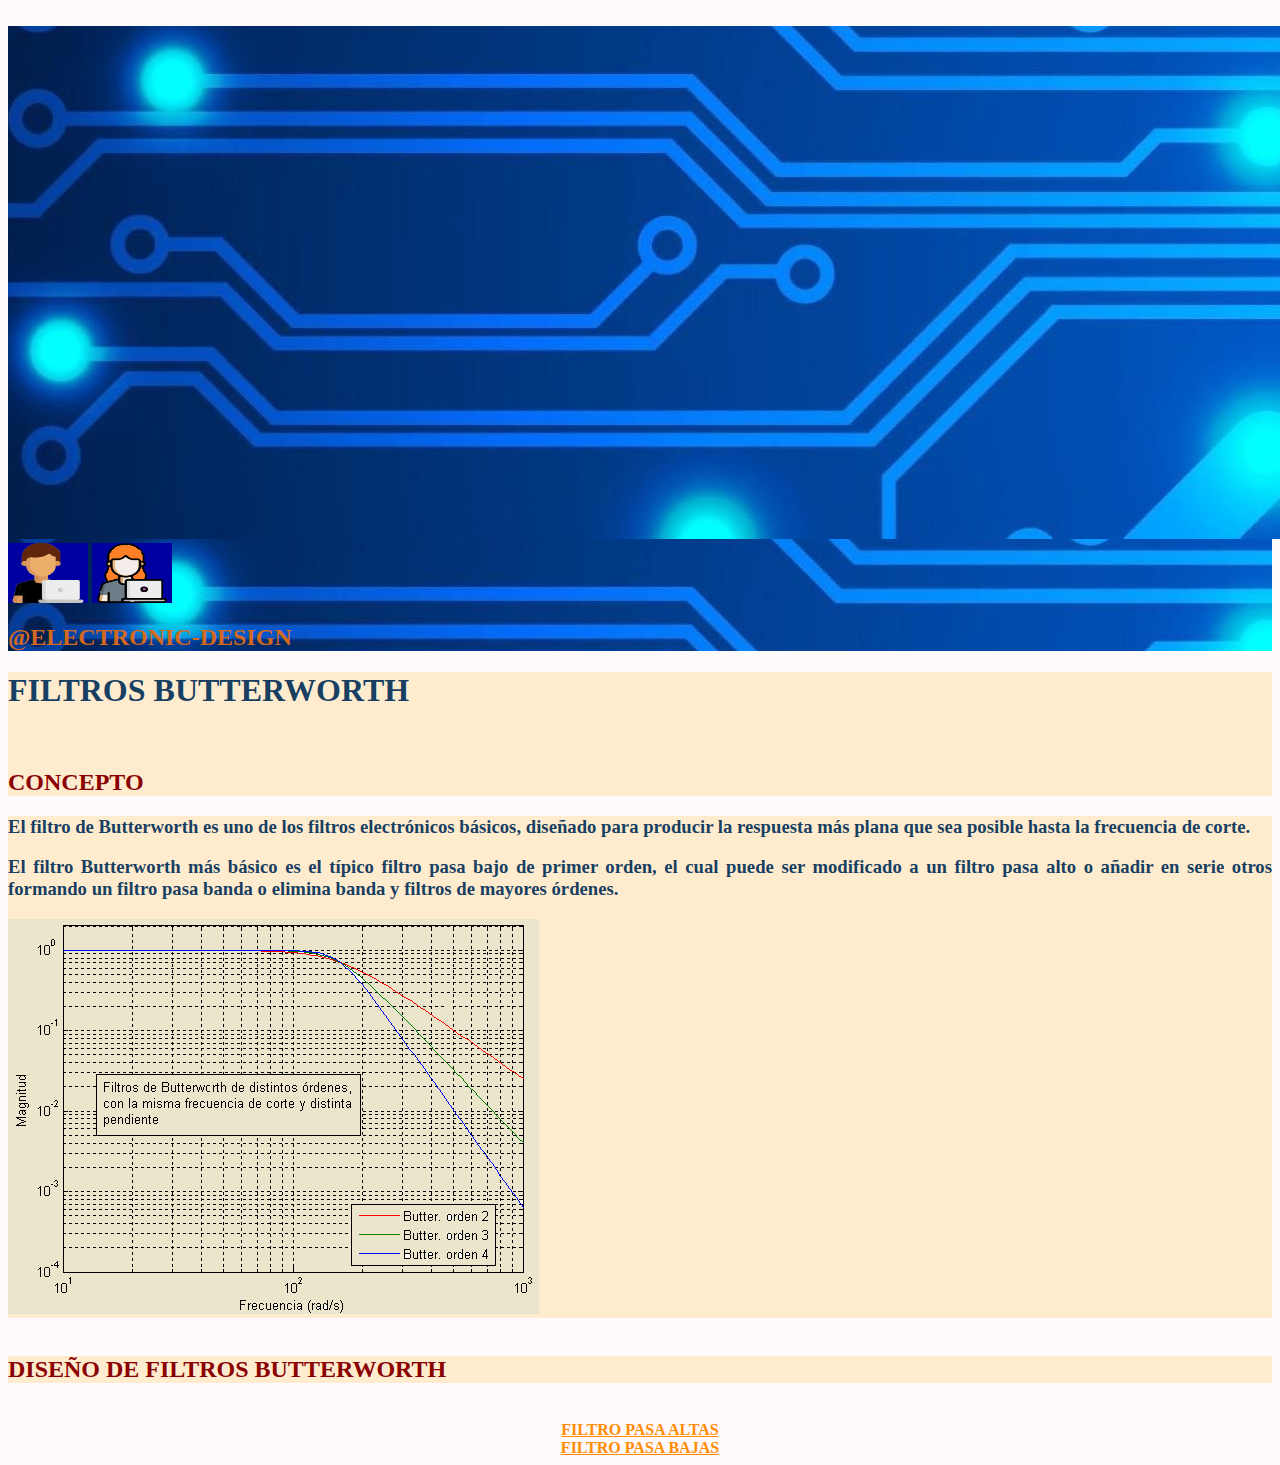
==== index.html @ 1ddb96a4 "Mejora de la pag principal" ====
<!DOCTYPE html>
<html lang="en">
<head>
    <meta charset="UTF-8">
    <meta http-equiv="X-UA-Compatible" content="IE=edge">
    <meta name="viewport" content="width=device-width, initial-scale=1.0">
    <link href="https://cdn.jsdelivr.net/npm/bootstrap@5.3.0-alpha1/dist/css/bootstrap.min.css" rel="stylesheet" integrity="sha384-GLhlTQ8iRABdZLl6O3oVMWSktQOp6b7In1Zl3/Jr59b6EGGoI1aFkw7cmDA6j6gD" crossorigin="anonymous">
    <link rel="stylesheet" href="styles.css">
    <script src="Java/Calculos.js"></script>
    <title>Document</title>
</head>
<body>
    <div class="container">
        <br>
        <div id="fondo">
            <div class="row">
                    <img src="Imagenes/Background.png" class="img-fluid">

                <div class="col-sm-12 col-md-6 col-lg-4 col-xl-4" >
                    <img class="al" src="Imagenes/560216.png" class="img-fluid" width="80px" height="60px">
                    <img class="al" src="Imagenes/560278.png" class="img-fluid" width="80px" height="60px">
                 </div>

                <div class="col-sm-12 col-md-6 col-lg-4 col-xl-4">

                </div>
                <div class="col-sm-12 col-md-6 col-lg-4 col-xl-4">
                    <h2 class="tinf" style="color:chocolate;"><b>@ELECTRONIC-DESIGN</b></h2>
                </div>
            </div>
        </div>
    
        <div id="fondos">
        <div class="row" style="background-color:blanchedalmond;">
        
            <h1 class="Principal text-center" style="color:rgba(8, 52, 91, 0.947);"><b>FILTROS BUTTERWORTH</b></h1>
            <br>
            <h2 class="Par" style="color:darkred;"><b>CONCEPTO</b></h2>

        </div>
        <div class="row" style="background-color: blanchedalmond;">
            
            <div class="col-sm-12 col-md-6 col-lg-6 col-xl-6">
                <p>
                    <h3 class="Par" style="color: rgba(8, 52, 91, 0.947);"><b>El filtro de Butterworth es uno de los filtros electrónicos básicos, diseñado para producir la respuesta más plana que sea posible hasta la frecuencia de corte.</b></h3> 
                    <h3 class="Par" style="color: rgba(8, 52, 91, 0.947);"><b>El filtro Butterworth más básico es el típico filtro pasa bajo de primer orden, el cual puede ser modificado a un filtro pasa alto o añadir en serie otros formando un filtro pasa banda o elimina banda y filtros de mayores órdenes.</b></h3>
                </p>
            </div>
            <div class="col-sm-12 col-md-6 col-lg-6 col-xl-6">
                <img class="foto" src="Imagenes/butter.png">
            </div>
           
        </div>
    <br>
    <div id="fondos">
        <div class="row my-2" style="background-color: blanchedalmond;">
            <h2 class="Par" style="color:darkred;"><b>DISEÑO DE FILTROS BUTTERWORTH</b></h2> 
        </div>
        <br>
        </div>
        <div class="row my-2">
    
                <div class="col-sm-12 col-md-6 col-lg-6 col-xl-6">
                    <center><a class="btn btn-outline-primary" style="color:darkorange" href="Vistas/Pasaaltas.html" role="button"><b>FILTRO PASA ALTAS</b></a></center>
                </div>             
                <div class="col-sm-12 col-md-6 col-lg-6 col-xl-6">
                    <center><a class="btn btn-outline-primary" style="color:darkorange" href="Vistas/Pasabajas.html" role="button"><b>FILTRO PASA BAJAS</b></a></center>
            
                </div>
    </div>
    </div>
    </div>
</body>
</html>
---- styles.css ----
body{
    background-color: hsla(308, 100%, 97%, 0.336); 
}
.principal{
    text-align: center;
    font-family:"fairwater Script";

}
.Par{
    text-align: justify;
    font-family:"fairwater Script";
}
.Centrar{
    text-align: center; 
}

.tinf{
    vertical-align: text-bottom;
}
.al{
    vertical-align: text-bottom;
}

#fondo{
    background-image: url("Imagenes/Background.png");
}
#fondos{
    margin-top: 0%;
    margin-bottom: 0%;
}
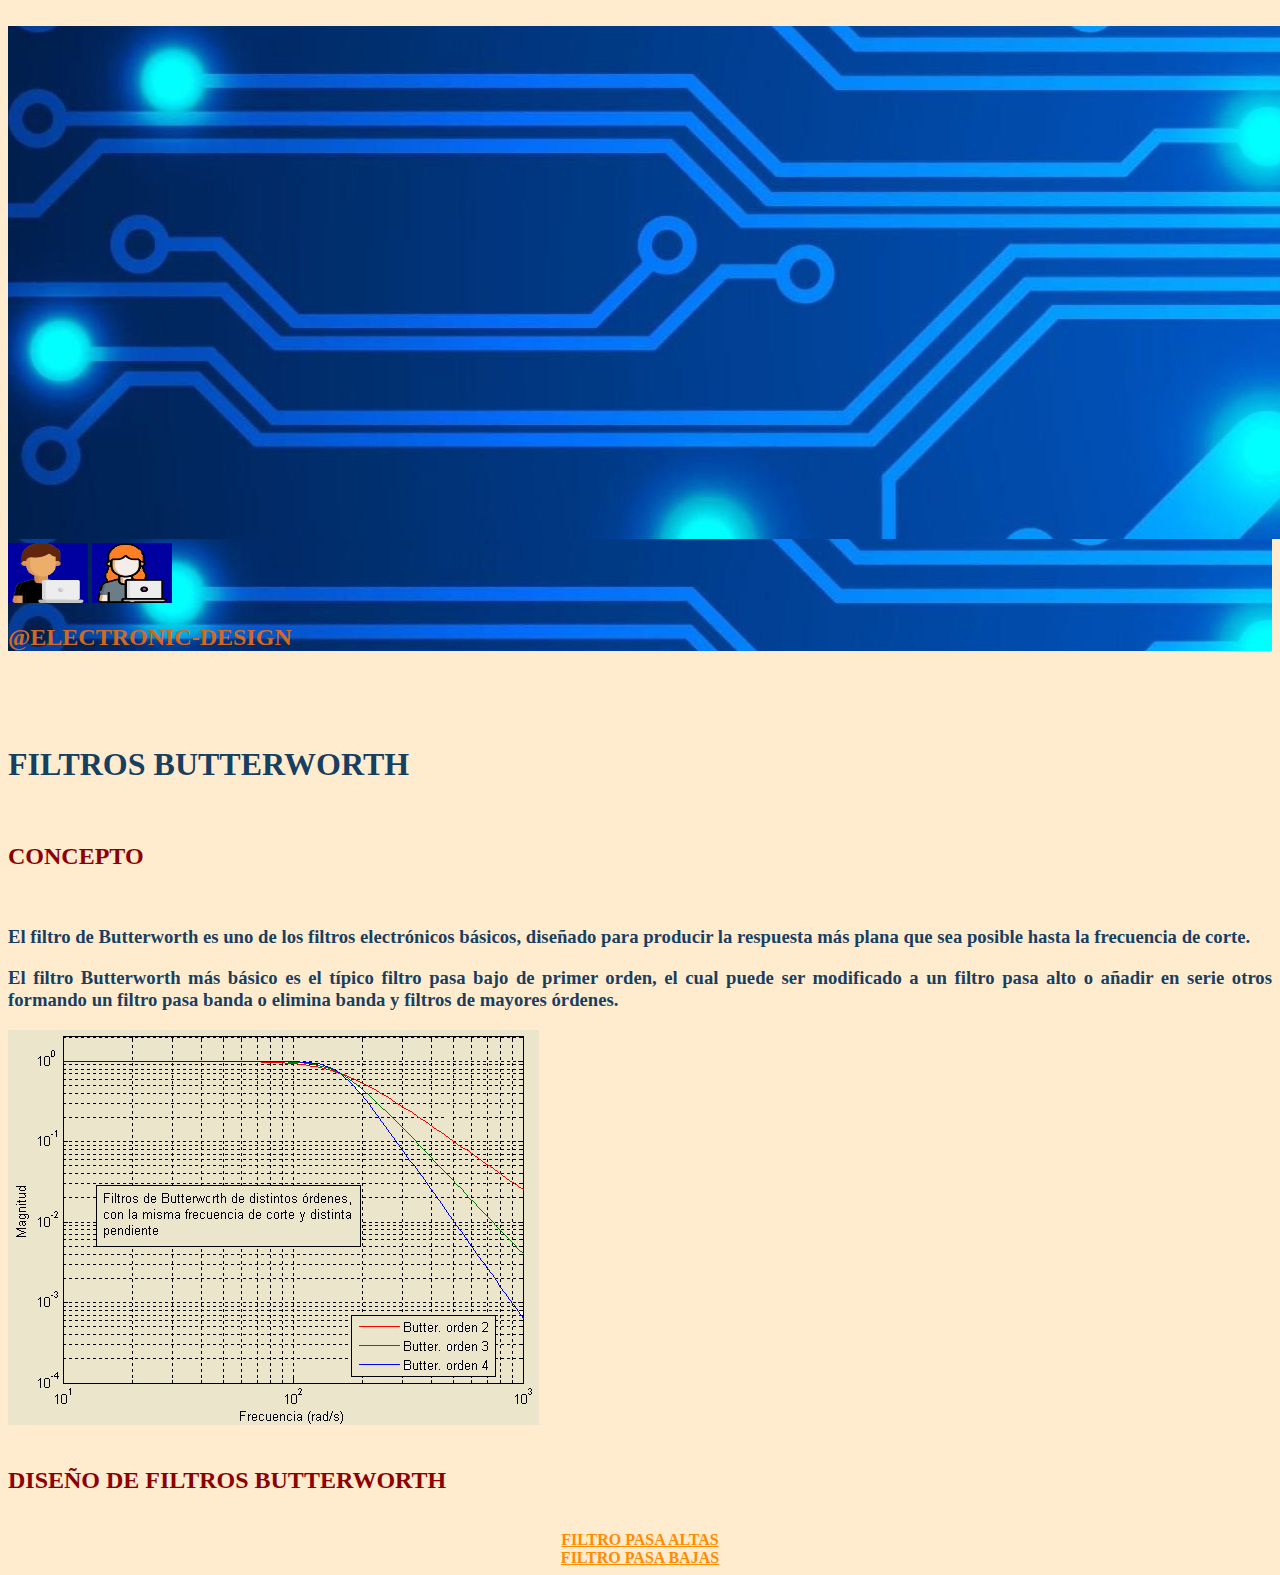
==== commit 8bf6c799: "Agrego mejoras a la pagina principal" ====
--- a/index.html
+++ b/index.html
@@ -21,7 +21,7 @@
                     <img class="al" src="Imagenes/560278.png" class="img-fluid" width="80px" height="60px">
                  </div>
 
-                <div class="col-sm-12 col-md-6 col-lg-4 col-xl-4">
+                <div class="col-sm-12 col-md-6 col-lg-4 col-xl-4 my-2">
 
                 </div>
                 <div class="col-sm-12 col-md-6 col-lg-4 col-xl-4">
@@ -29,30 +29,30 @@
                 </div>
             </div>
         </div>
-    
+        <br>
+        <br>
         <div id="fondos">
         <div class="row" style="background-color:blanchedalmond;">
-        
+        <br>
             <h1 class="Principal text-center" style="color:rgba(8, 52, 91, 0.947);"><b>FILTROS BUTTERWORTH</b></h1>
             <br>
             <h2 class="Par" style="color:darkred;"><b>CONCEPTO</b></h2>
-
+<br>
         </div>
         <div class="row" style="background-color: blanchedalmond;">
             
-            <div class="col-sm-12 col-md-6 col-lg-6 col-xl-6">
+            <div class="col-sm-12 col-md-6 col-lg-6 col-xl-6 my-2">
                 <p>
                     <h3 class="Par" style="color: rgba(8, 52, 91, 0.947);"><b>El filtro de Butterworth es uno de los filtros electrónicos básicos, diseñado para producir la respuesta más plana que sea posible hasta la frecuencia de corte.</b></h3> 
                     <h3 class="Par" style="color: rgba(8, 52, 91, 0.947);"><b>El filtro Butterworth más básico es el típico filtro pasa bajo de primer orden, el cual puede ser modificado a un filtro pasa alto o añadir en serie otros formando un filtro pasa banda o elimina banda y filtros de mayores órdenes.</b></h3>
                 </p>
             </div>
-            <div class="col-sm-12 col-md-6 col-lg-6 col-xl-6">
+            <div class="col-sm-12 col-md-6 col-lg-6 col-xl-6 my-2">
                 <img class="foto" src="Imagenes/butter.png">
             </div>
            
         </div>
     <br>
-    <div id="fondos">
         <div class="row my-2" style="background-color: blanchedalmond;">
             <h2 class="Par" style="color:darkred;"><b>DISEÑO DE FILTROS BUTTERWORTH</b></h2> 
         </div>
@@ -60,15 +60,14 @@
         </div>
         <div class="row my-2">
     
-                <div class="col-sm-12 col-md-6 col-lg-6 col-xl-6">
+                <div class="col-sm-12 col-md-6 col-lg-6 col-xl-6 my-2">
                     <center><a class="btn btn-outline-primary" style="color:darkorange" href="Vistas/Pasaaltas.html" role="button"><b>FILTRO PASA ALTAS</b></a></center>
                 </div>             
-                <div class="col-sm-12 col-md-6 col-lg-6 col-xl-6">
+                <div class="col-sm-12 col-md-6 col-lg-6 col-xl-6 my-2">
                     <center><a class="btn btn-outline-primary" style="color:darkorange" href="Vistas/Pasabajas.html" role="button"><b>FILTRO PASA BAJAS</b></a></center>
             
                 </div>
     </div>
     </div>
-    </div>
 </body>
 </html>--- a/styles.css
+++ b/styles.css
@@ -1,5 +1,5 @@
 body{
-    background-color: hsla(308, 100%, 97%, 0.336); 
+    background-color:blanchedalmond; 
 }
 .principal{
     text-align: center;
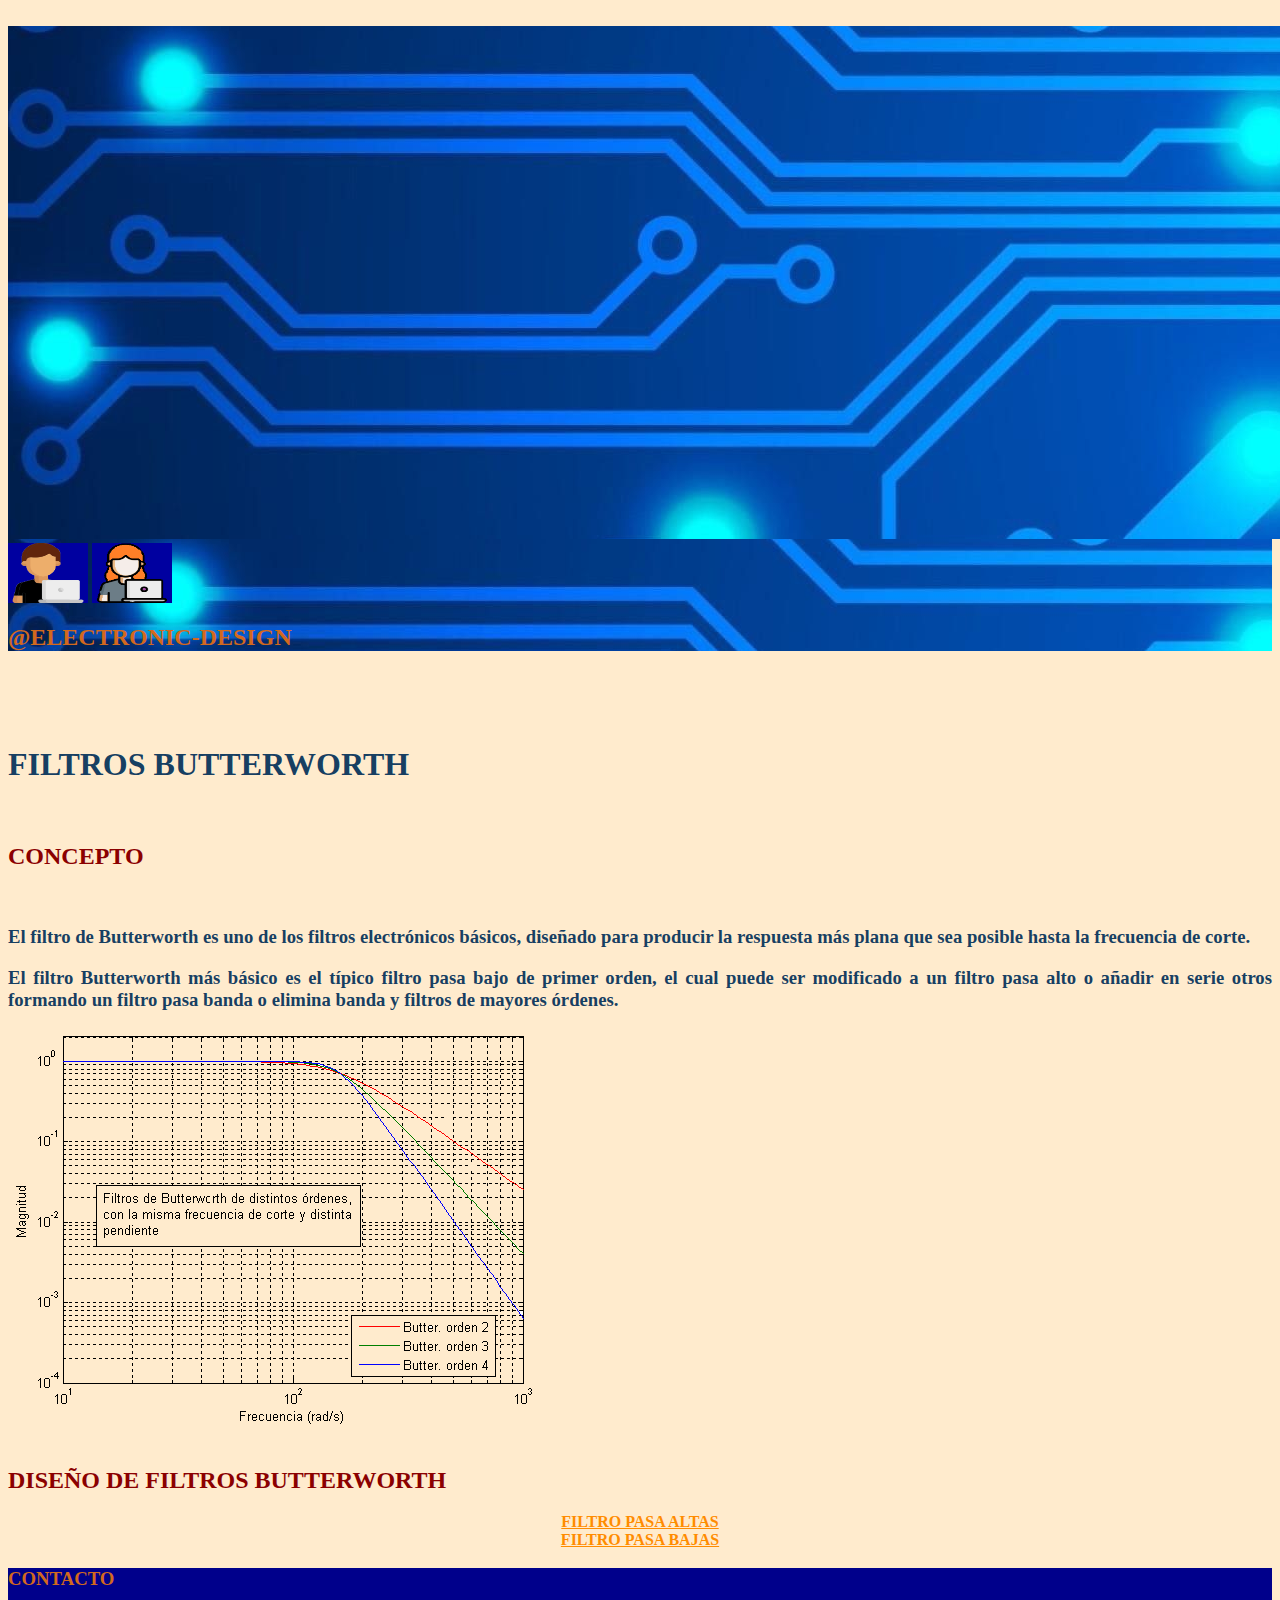
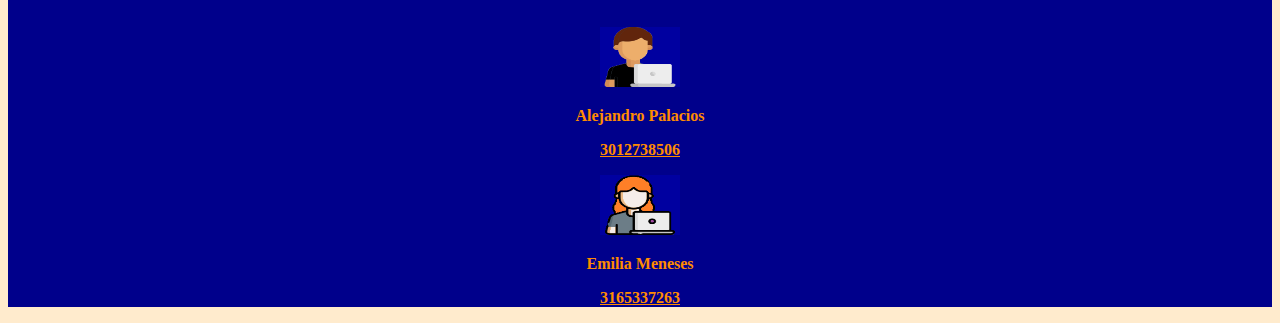
==== commit 3c153cf3: "Falta el margen" ====
--- a/index.html
+++ b/index.html
@@ -56,7 +56,6 @@
         <div class="row my-2" style="background-color: blanchedalmond;">
             <h2 class="Par" style="color:darkred;"><b>DISEÑO DE FILTROS BUTTERWORTH</b></h2> 
         </div>
-        <br>
         </div>
         <div class="row my-2">
     
@@ -68,6 +67,32 @@
             
                 </div>
     </div>
+        <div class="row my-2" style="background-color:darkblue">
+
+            <h3 class="Par text-center" style="color:chocolate;"><b>CONTACTO</b></h3>
+            <br>
+            <div class="col-sm-12 col-md-6 col-lg-6 col-xl-6 my-2">
+                <center><img  src="Imagenes/560216.png" class="img-fluid" width="80px" height="60px"></center>
+                <p>
+                <center><a class="Par"  style="color: darkorange;"><b>Alejandro Palacios</b></a></center>
+                </p>
+                <p>
+                <center><a class="Par" href="https://wa.me/573165337263" style="color: darkorange;"><b>3012738506</b></a></center>
+                </p>
+            </div>
+            <div class="col-sm-12 col-md-6 col-lg-6 col-xl-6 my-2">
+
+                <center><img  src="Imagenes/560278.png" class="img-fluid" width="80px" height="60px"></center>
+                <p>
+                <center><a class="Par"  style="color: darkorange;"><b>Emilia Meneses</b></a></center>
+                </p>
+                <p>
+                <center><a class="Par" href="https://wa.me/573165337263" style="color: darkorange;"><b>3165337263</b></a></center>
+                </p>
+            </div>
+        
+
+        </div>
     </div>
 </body>
 </html>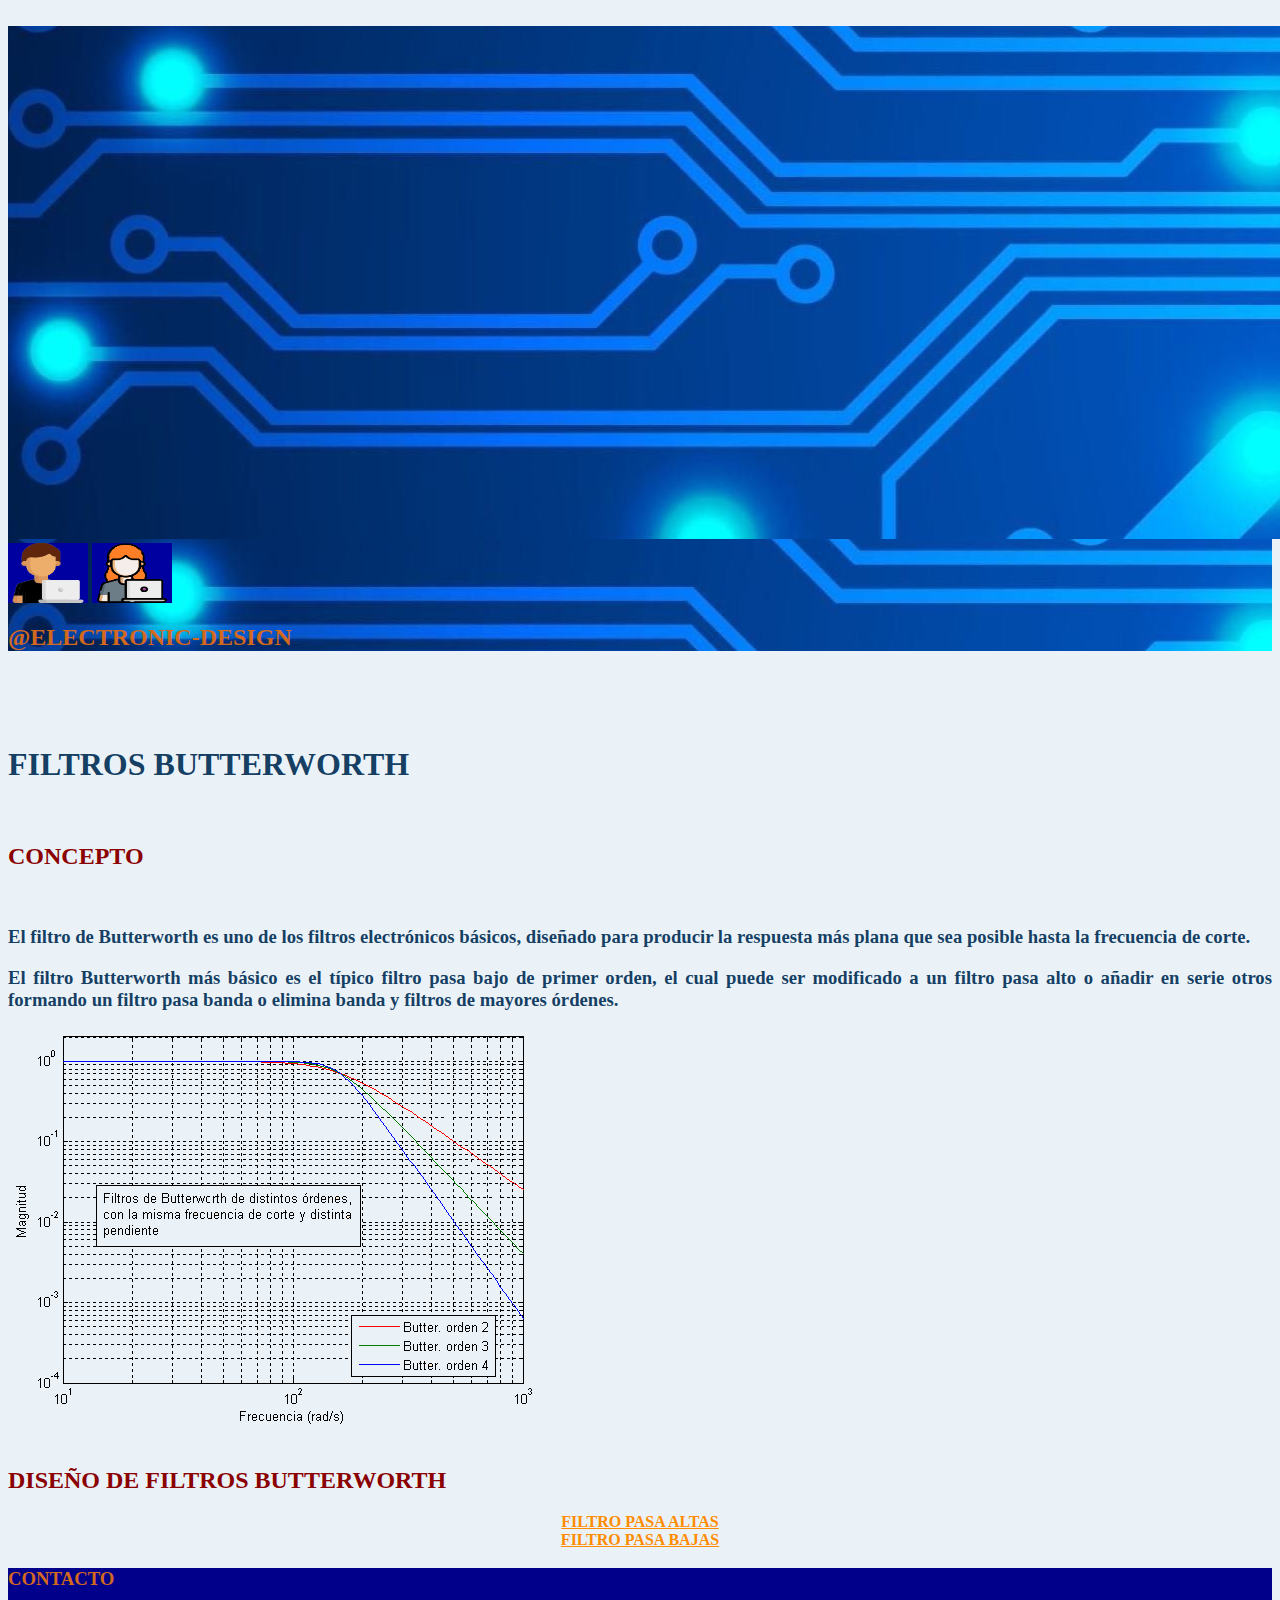
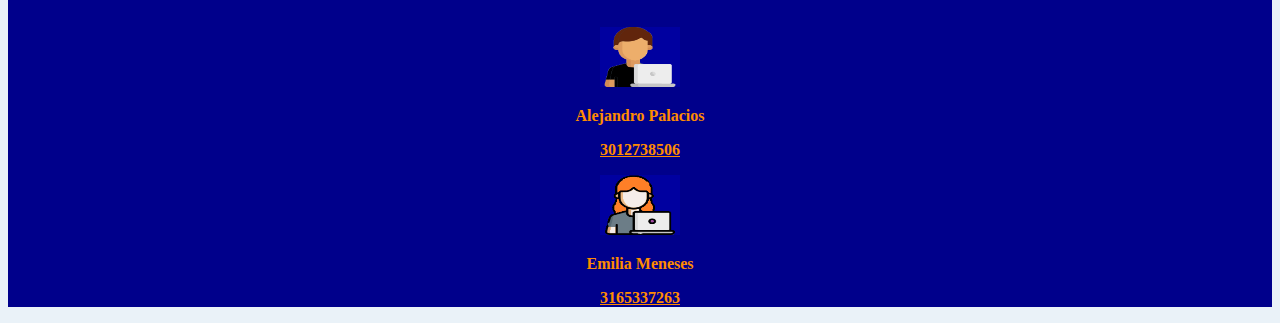
==== commit 76791dd7: "Se corrigen errores y quedan funcionando las funciones" ====
--- a/index.html
+++ b/index.html
@@ -6,7 +6,6 @@
     <meta name="viewport" content="width=device-width, initial-scale=1.0">
     <link href="https://cdn.jsdelivr.net/npm/bootstrap@5.3.0-alpha1/dist/css/bootstrap.min.css" rel="stylesheet" integrity="sha384-GLhlTQ8iRABdZLl6O3oVMWSktQOp6b7In1Zl3/Jr59b6EGGoI1aFkw7cmDA6j6gD" crossorigin="anonymous">
     <link rel="stylesheet" href="styles.css">
-    <script src="Java/Calculos.js"></script>
     <title>Document</title>
 </head>
 <body>
@@ -32,41 +31,43 @@
         <br>
         <br>
         <div id="fondos">
-        <div class="row" style="background-color:blanchedalmond;">
-        <br>
-            <h1 class="Principal text-center" style="color:rgba(8, 52, 91, 0.947);"><b>FILTROS BUTTERWORTH</b></h1>
+            <div class="row" style="background-color:rgb(234, 242, 248);">
+                <br>
+                <h1 class="Principal text-center" style="color:rgba(8, 52, 91, 0.947);"><b>FILTROS BUTTERWORTH</b></h1>
+                <br>
+                <h2 class="Par" style="color:darkred;"><b>CONCEPTO</b></h2>
+                <br>
+            </div>
+            <div class="row" style="background-color: rgb(234, 242, 248);">
+                
+                <div class="col-sm-12 col-md-6 col-lg-6 col-xl-6 my-2">
+                    <p>
+                        <h3 class="Par" style="color: rgba(8, 52, 91, 0.947);"><b>El filtro de Butterworth es uno de los filtros electrónicos básicos, diseñado para producir la respuesta más plana que sea posible hasta la frecuencia de corte.</b></h3> 
+                        <h3 class="Par" style="color: rgba(8, 52, 91, 0.947);"><b>El filtro Butterworth más básico es el típico filtro pasa bajo de primer orden, el cual puede ser modificado a un filtro pasa alto o añadir en serie otros formando un filtro pasa banda o elimina banda y filtros de mayores órdenes.</b></h3>
+                    </p>
+                </div>
+                <div class="col-sm-12 col-md-6 col-lg-6 col-xl-6 my-2">
+                    <img class="foto" src="Imagenes/butter.png">
+                </div>
+            
+            </div>
             <br>
-            <h2 class="Par" style="color:darkred;"><b>CONCEPTO</b></h2>
-<br>
-        </div>
-        <div class="row" style="background-color: blanchedalmond;">
-            
-            <div class="col-sm-12 col-md-6 col-lg-6 col-xl-6 my-2">
-                <p>
-                    <h3 class="Par" style="color: rgba(8, 52, 91, 0.947);"><b>El filtro de Butterworth es uno de los filtros electrónicos básicos, diseñado para producir la respuesta más plana que sea posible hasta la frecuencia de corte.</b></h3> 
-                    <h3 class="Par" style="color: rgba(8, 52, 91, 0.947);"><b>El filtro Butterworth más básico es el típico filtro pasa bajo de primer orden, el cual puede ser modificado a un filtro pasa alto o añadir en serie otros formando un filtro pasa banda o elimina banda y filtros de mayores órdenes.</b></h3>
-                </p>
+            <div class="row my-2" style="background-color: rgb(234, 242, 248);">
+                <h2 class="Par" style="color:darkred;"><b>DISEÑO DE FILTROS BUTTERWORTH</b></h2> 
             </div>
-            <div class="col-sm-12 col-md-6 col-lg-6 col-xl-6 my-2">
-                <img class="foto" src="Imagenes/butter.png">
-            </div>
-           
-        </div>
-    <br>
-        <div class="row my-2" style="background-color: blanchedalmond;">
-            <h2 class="Par" style="color:darkred;"><b>DISEÑO DE FILTROS BUTTERWORTH</b></h2> 
-        </div>
         </div>
         <div class="row my-2">
-    
                 <div class="col-sm-12 col-md-6 col-lg-6 col-xl-6 my-2">
-                    <center><a class="btn btn-outline-primary" style="color:darkorange" href="Vistas/Pasaaltas.html" role="button"><b>FILTRO PASA ALTAS</b></a></center>
+                    <center>
+                        <a class="btn btn-outline-primary" style="color:darkorange" href="Vistas/Pasaaltas.html" role="button"><b>FILTRO PASA ALTAS</b></a>
+                    </center>
                 </div>             
                 <div class="col-sm-12 col-md-6 col-lg-6 col-xl-6 my-2">
-                    <center><a class="btn btn-outline-primary" style="color:darkorange" href="Vistas/Pasabajas.html" role="button"><b>FILTRO PASA BAJAS</b></a></center>
-            
+                    <center>
+                        <a class="btn btn-outline-primary" style="color:darkorange" href="Vistas/Pasabajas.html" role="button"><b>FILTRO PASA BAJAS</b></a>
+                    </center>
                 </div>
-    </div>
+        </div>
         <div class="row my-2" style="background-color:darkblue">
 
             <h3 class="Par text-center" style="color:chocolate;"><b>CONTACTO</b></h3>
@@ -95,4 +96,7 @@
         </div>
     </div>
 </body>
+<script type="text/javascript" src="Java/Calculos.js"></script>
+<script type="text/javascript" src="Java/MostrarinfoBajos.js"></script>
+<script type="text/javascript" src="Java/MostrarinfoAltos.js"></script>
 </html>--- a/styles.css
+++ b/styles.css
@@ -1,5 +1,5 @@
 body{
-    background-color:blanchedalmond; 
+    background-color:rgb(234, 242, 248); 
 }
 .principal{
     text-align: center;
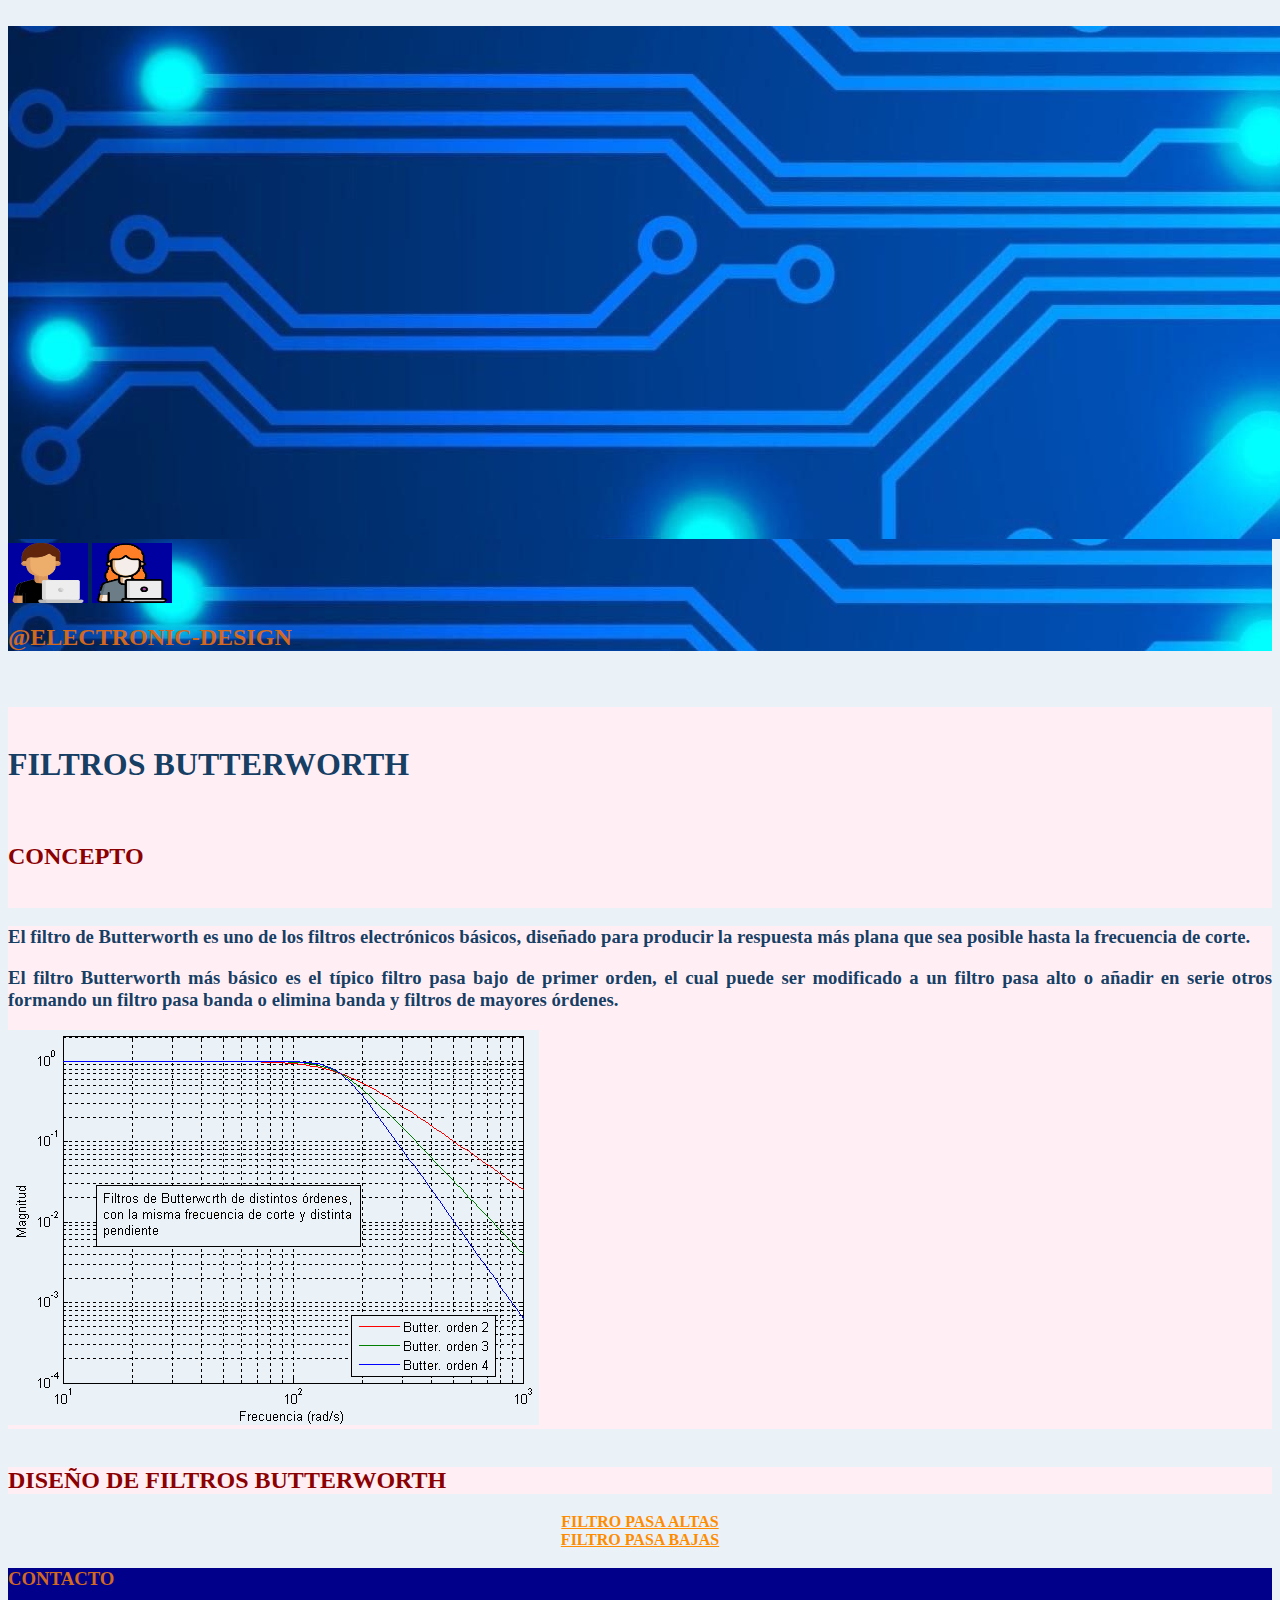
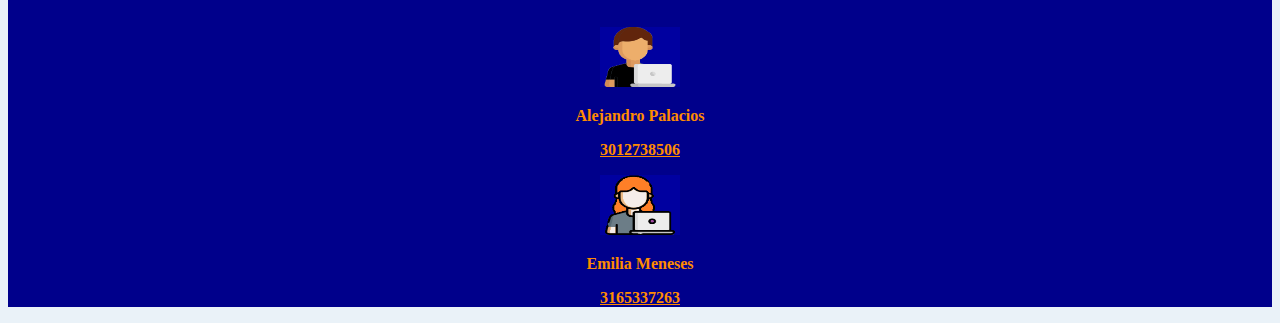
==== commit 07dc7790: "me muero" ====
--- a/index.html
+++ b/index.html
@@ -6,6 +6,7 @@
     <meta name="viewport" content="width=device-width, initial-scale=1.0">
     <link href="https://cdn.jsdelivr.net/npm/bootstrap@5.3.0-alpha1/dist/css/bootstrap.min.css" rel="stylesheet" integrity="sha384-GLhlTQ8iRABdZLl6O3oVMWSktQOp6b7In1Zl3/Jr59b6EGGoI1aFkw7cmDA6j6gD" crossorigin="anonymous">
     <link rel="stylesheet" href="styles.css">
+    <script src="Java/Calculos.js"></script>
     <title>Document</title>
 </head>
 <body>
@@ -31,43 +32,41 @@
         <br>
         <br>
         <div id="fondos">
-            <div class="row" style="background-color:rgb(234, 242, 248);">
-                <br>
-                <h1 class="Principal text-center" style="color:rgba(8, 52, 91, 0.947);"><b>FILTROS BUTTERWORTH</b></h1>
-                <br>
-                <h2 class="Par" style="color:darkred;"><b>CONCEPTO</b></h2>
-                <br>
+        <div class="row" style="background-color:rgb(290, 239, 245);">
+        <br>
+            <h1 class="Principal text-center" style="color:rgba(8, 52, 91, 0.947);"><b>FILTROS BUTTERWORTH</b></h1>
+            <br>
+            <h2 class="Par" style="color:darkred;"><b>CONCEPTO</b></h2>
+<br>
+        </div>
+        <div class="row" style="background-color: rgb(290, 239, 245);">
+            
+            <div class="col-sm-12 col-md-6 col-lg-6 col-xl-6 my-2">
+                <p>
+                    <h3 class="Par" style="color: rgba(8, 52, 91, 0.947);"><b>El filtro de Butterworth es uno de los filtros electrónicos básicos, diseñado para producir la respuesta más plana que sea posible hasta la frecuencia de corte.</b></h3> 
+                    <h3 class="Par" style="color: rgba(8, 52, 91, 0.947);"><b>El filtro Butterworth más básico es el típico filtro pasa bajo de primer orden, el cual puede ser modificado a un filtro pasa alto o añadir en serie otros formando un filtro pasa banda o elimina banda y filtros de mayores órdenes.</b></h3>
+                </p>
             </div>
-            <div class="row" style="background-color: rgb(234, 242, 248);">
-                
-                <div class="col-sm-12 col-md-6 col-lg-6 col-xl-6 my-2">
-                    <p>
-                        <h3 class="Par" style="color: rgba(8, 52, 91, 0.947);"><b>El filtro de Butterworth es uno de los filtros electrónicos básicos, diseñado para producir la respuesta más plana que sea posible hasta la frecuencia de corte.</b></h3> 
-                        <h3 class="Par" style="color: rgba(8, 52, 91, 0.947);"><b>El filtro Butterworth más básico es el típico filtro pasa bajo de primer orden, el cual puede ser modificado a un filtro pasa alto o añadir en serie otros formando un filtro pasa banda o elimina banda y filtros de mayores órdenes.</b></h3>
-                    </p>
-                </div>
-                <div class="col-sm-12 col-md-6 col-lg-6 col-xl-6 my-2">
-                    <img class="foto" src="Imagenes/butter.png">
-                </div>
-            
+            <div class="col-sm-12 col-md-6 col-lg-6 col-xl-6 my-2">
+                <img class="foto" src="Imagenes/butter.png">
             </div>
-            <br>
-            <div class="row my-2" style="background-color: rgb(234, 242, 248);">
-                <h2 class="Par" style="color:darkred;"><b>DISEÑO DE FILTROS BUTTERWORTH</b></h2> 
-            </div>
+           
+        </div>
+    <br>
+        <div class="row my-2" style="background-color: rgb(290, 239, 245);">
+            <h2 class="Par" style="color:darkred;"><b>DISEÑO DE FILTROS BUTTERWORTH</b></h2> 
+        </div>
         </div>
         <div class="row my-2">
+    
                 <div class="col-sm-12 col-md-6 col-lg-6 col-xl-6 my-2">
-                    <center>
-                        <a class="btn btn-outline-primary" style="color:darkorange" href="Vistas/Pasaaltas.html" role="button"><b>FILTRO PASA ALTAS</b></a>
-                    </center>
+                    <center><a class="btn btn-outline-primary" style="color:darkorange" href="Vistas/Pasaaltas.html" role="button"><b>FILTRO PASA ALTAS</b></a></center>
                 </div>             
                 <div class="col-sm-12 col-md-6 col-lg-6 col-xl-6 my-2">
-                    <center>
-                        <a class="btn btn-outline-primary" style="color:darkorange" href="Vistas/Pasabajas.html" role="button"><b>FILTRO PASA BAJAS</b></a>
-                    </center>
+                    <center><a class="btn btn-outline-primary" style="color:darkorange" href="Vistas/Pasabajas.html" role="button"><b>FILTRO PASA BAJAS</b></a></center>
+            
                 </div>
-        </div>
+    </div>
         <div class="row my-2" style="background-color:darkblue">
 
             <h3 class="Par text-center" style="color:chocolate;"><b>CONTACTO</b></h3>
@@ -96,7 +95,4 @@
         </div>
     </div>
 </body>
-<script type="text/javascript" src="Java/Calculos.js"></script>
-<script type="text/javascript" src="Java/MostrarinfoBajos.js"></script>
-<script type="text/javascript" src="Java/MostrarinfoAltos.js"></script>
 </html>--- a/styles.css
+++ b/styles.css
@@ -1,5 +1,5 @@
 body{
-    background-color:rgb(234, 242, 248); 
+    background-color: rgb(234, 242, 248); 
 }
 .principal{
     text-align: center;
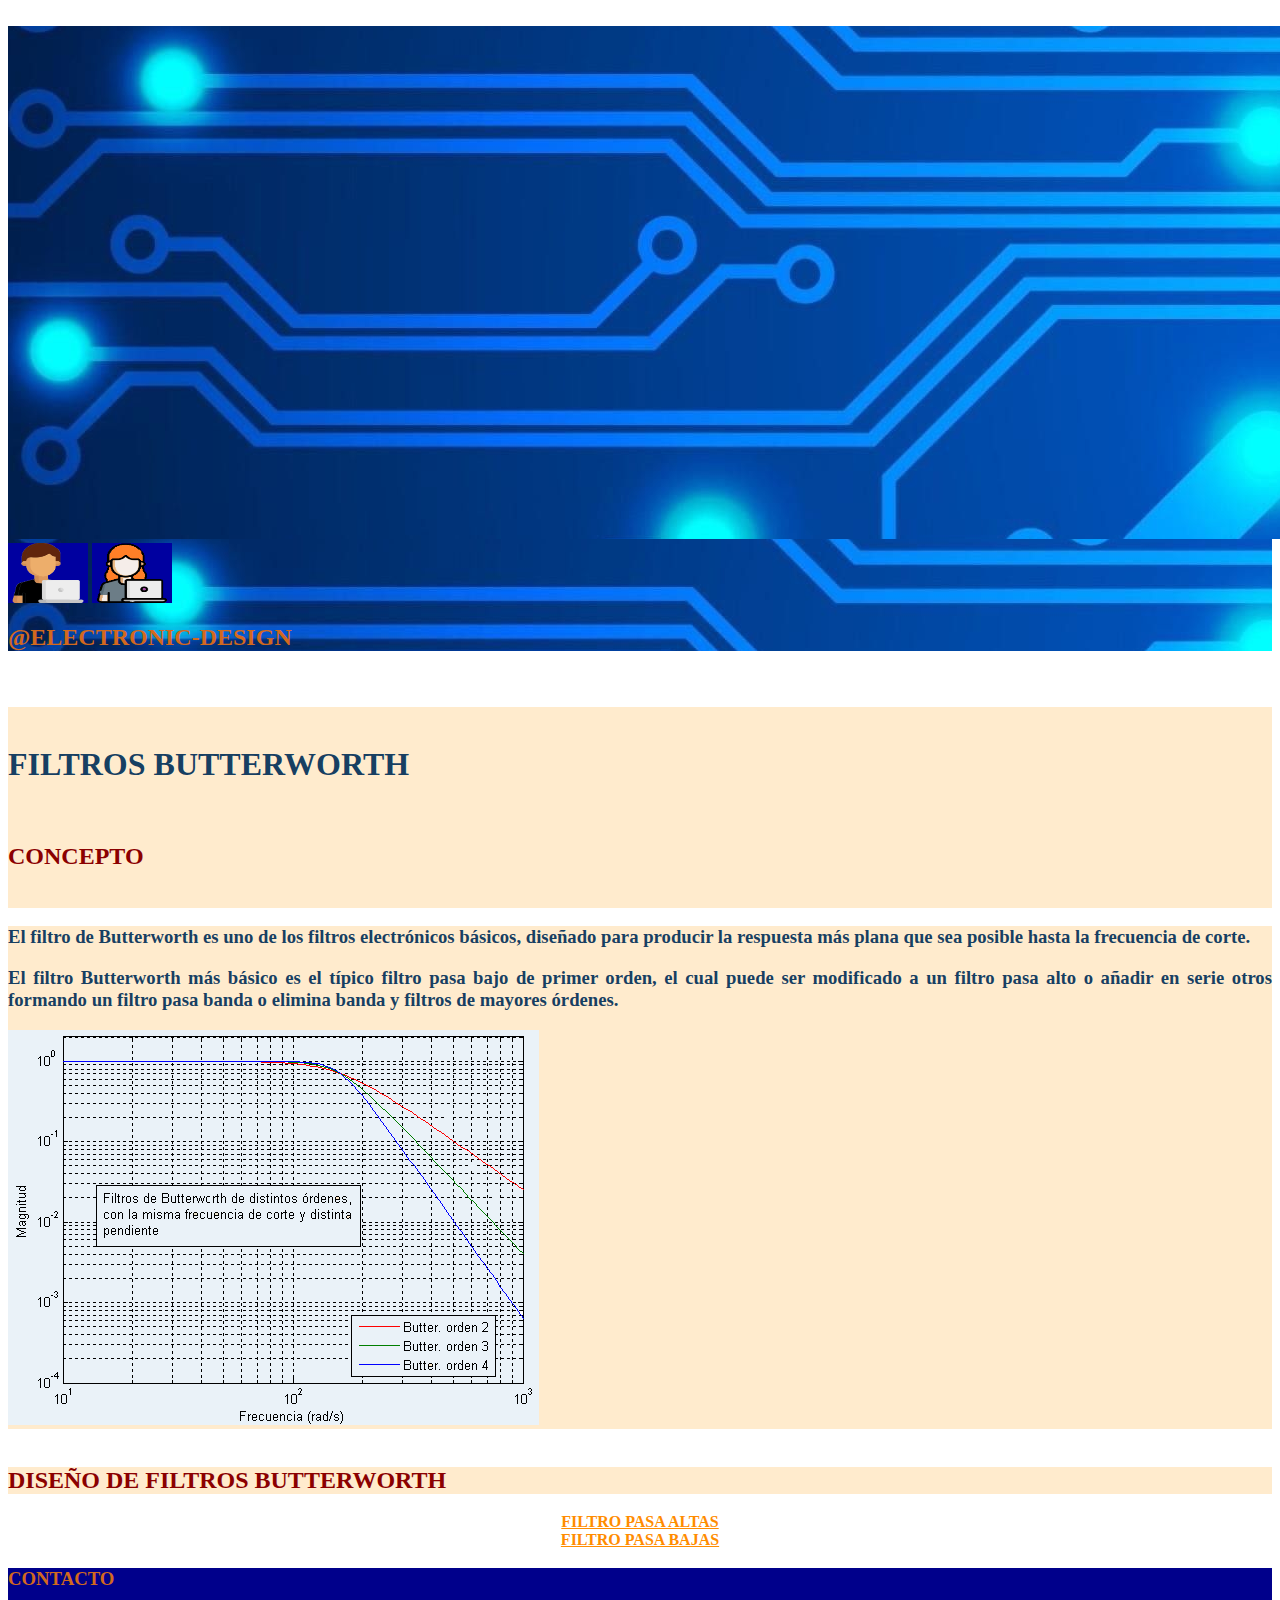
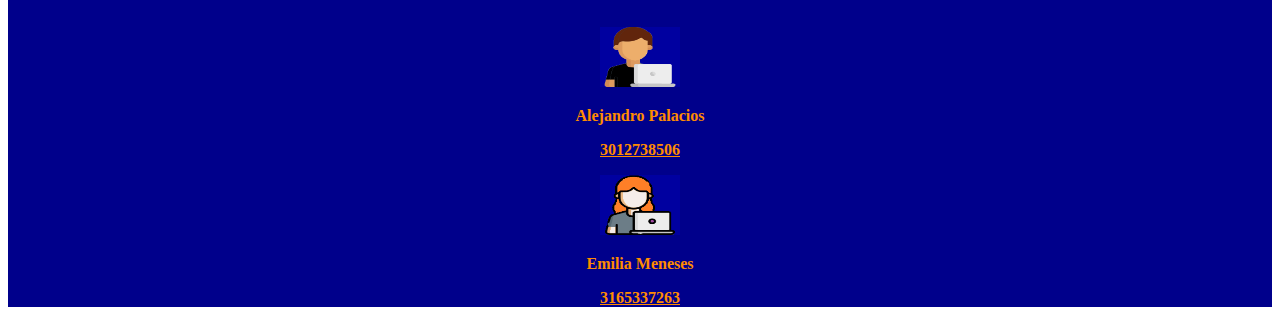
==== commit bcb40a81: "subir" ====
--- a/index.html
+++ b/index.html
@@ -6,7 +6,6 @@
     <meta name="viewport" content="width=device-width, initial-scale=1.0">
     <link href="https://cdn.jsdelivr.net/npm/bootstrap@5.3.0-alpha1/dist/css/bootstrap.min.css" rel="stylesheet" integrity="sha384-GLhlTQ8iRABdZLl6O3oVMWSktQOp6b7In1Zl3/Jr59b6EGGoI1aFkw7cmDA6j6gD" crossorigin="anonymous">
     <link rel="stylesheet" href="styles.css">
-    <script src="Java/Calculos.js"></script>
     <title>Document</title>
 </head>
 <body>
@@ -32,14 +31,14 @@
         <br>
         <br>
         <div id="fondos">
-        <div class="row" style="background-color:rgb(290, 239, 245);">
+        <div class="row" style="background-color:blanchedalmond;">
         <br>
             <h1 class="Principal text-center" style="color:rgba(8, 52, 91, 0.947);"><b>FILTROS BUTTERWORTH</b></h1>
             <br>
             <h2 class="Par" style="color:darkred;"><b>CONCEPTO</b></h2>
 <br>
         </div>
-        <div class="row" style="background-color: rgb(290, 239, 245);">
+        <div class="row" style="background-color: blanchedalmond;">
             
             <div class="col-sm-12 col-md-6 col-lg-6 col-xl-6 my-2">
                 <p>
@@ -53,20 +52,22 @@
            
         </div>
     <br>
-        <div class="row my-2" style="background-color: rgb(290, 239, 245);">
+        <div class="row my-2" style="background-color: blanchedalmond;">
             <h2 class="Par" style="color:darkred;"><b>DISEÑO DE FILTROS BUTTERWORTH</b></h2> 
         </div>
         </div>
         <div class="row my-2">
-    
                 <div class="col-sm-12 col-md-6 col-lg-6 col-xl-6 my-2">
-                    <center><a class="btn btn-outline-primary" style="color:darkorange" href="Vistas/Pasaaltas.html" role="button"><b>FILTRO PASA ALTAS</b></a></center>
+                    <center>
+                        <a class="btn btn-outline-primary" style="color:darkorange" href="Vistas/Pasaaltas.html" role="button"><b>FILTRO PASA ALTAS</b></a>
+                    </center>
                 </div>             
                 <div class="col-sm-12 col-md-6 col-lg-6 col-xl-6 my-2">
-                    <center><a class="btn btn-outline-primary" style="color:darkorange" href="Vistas/Pasabajas.html" role="button"><b>FILTRO PASA BAJAS</b></a></center>
-            
+                    <center>
+                        <a class="btn btn-outline-primary" style="color:darkorange" href="Vistas/Pasabajas.html" role="button"><b>FILTRO PASA BAJAS</b></a>
+                    </center>
                 </div>
-    </div>
+        </div>
         <div class="row my-2" style="background-color:darkblue">
 
             <h3 class="Par text-center" style="color:chocolate;"><b>CONTACTO</b></h3>
@@ -95,4 +96,7 @@
         </div>
     </div>
 </body>
+<script type="text/javascript" src="Java/Calculos.js"></script>
+<script type="text/javascript" src="Java/MostrarinfoBajos.js"></script>
+<script type="text/javascript" src="Java/MostrarinfoAltos.js"></script>
 </html>--- a/styles.css
+++ b/styles.css
@@ -1,5 +1,9 @@
 body{
+<<<<<<< HEAD
     background-color: rgb(234, 242, 248); 
+=======
+    background-color:rgb(234, 242, 248); 
+>>>>>>> 4cfdfcc678aac0328f956ea9952940d43bdcc603
 }
 .principal{
     text-align: center;
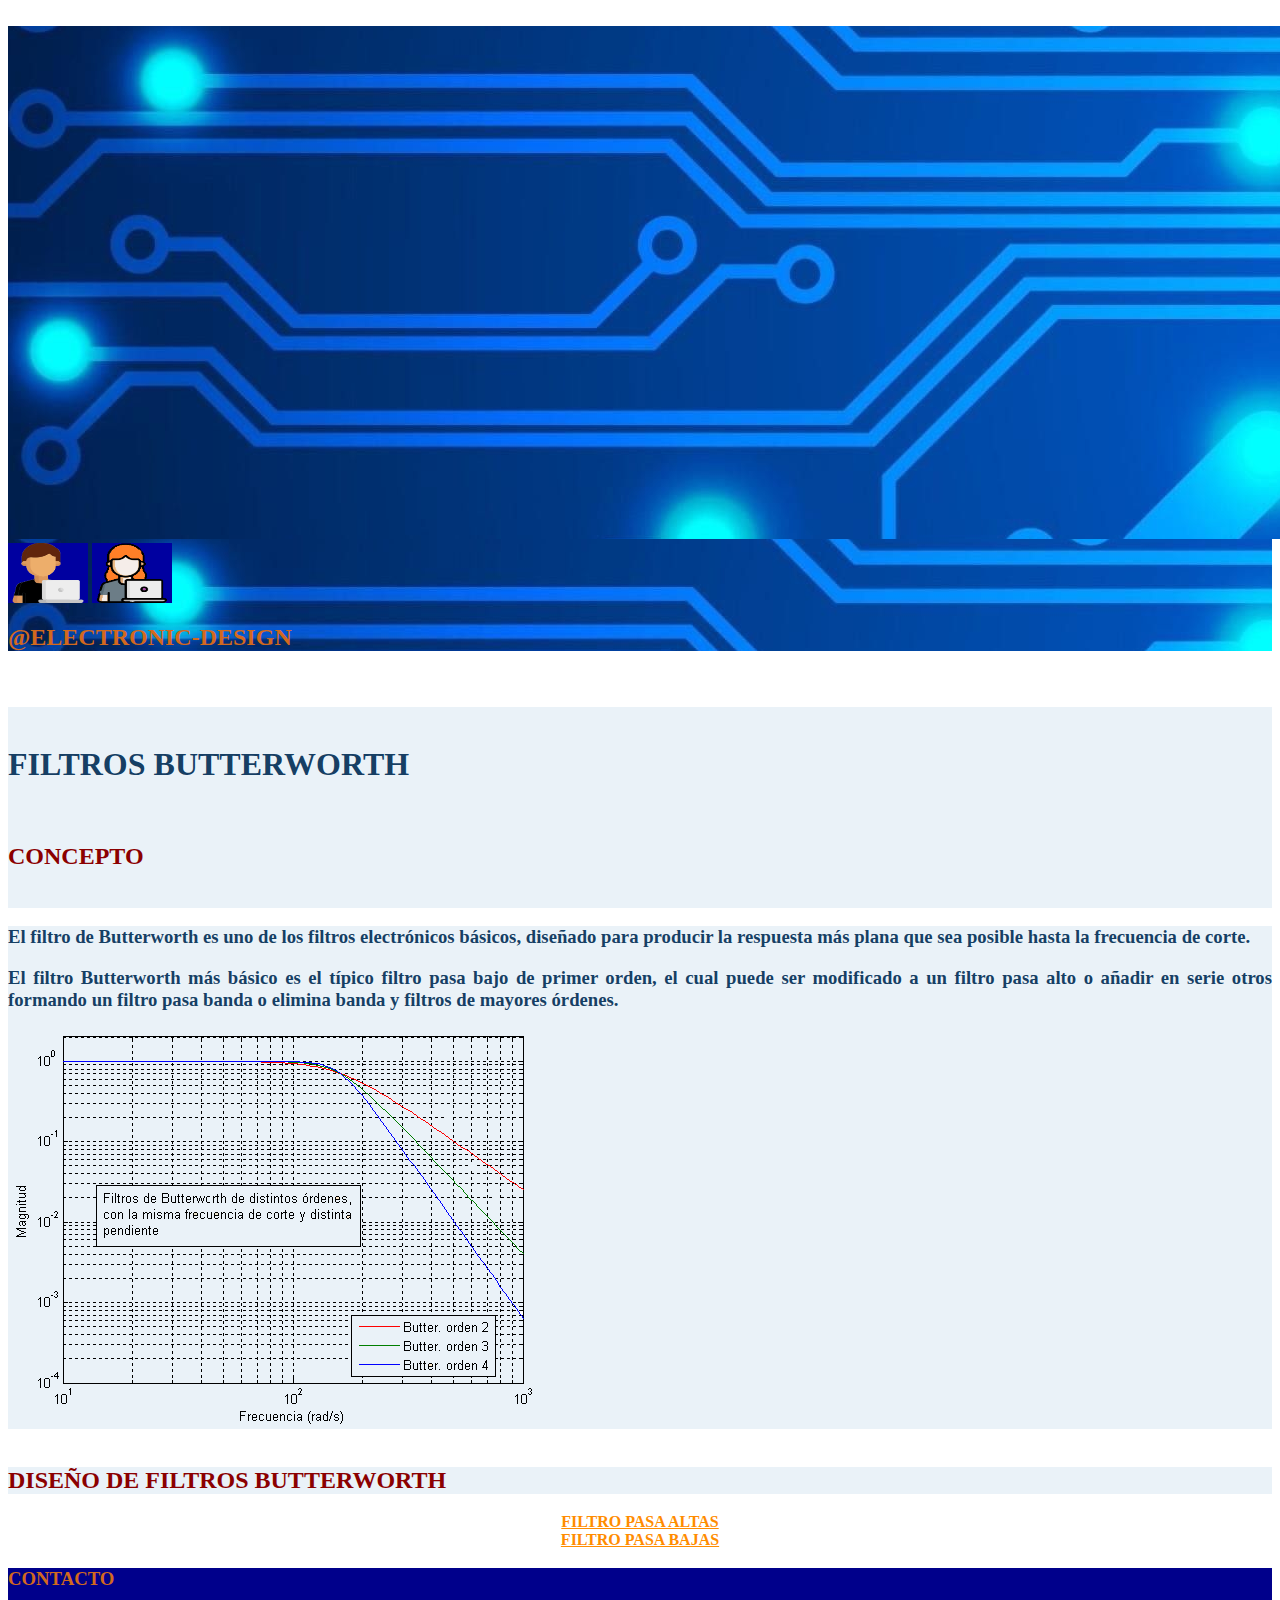
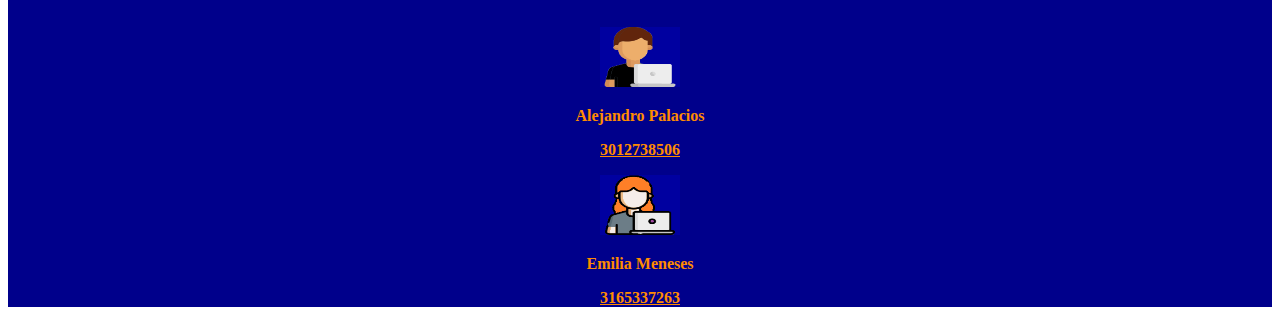
==== commit ebacc5dd: "correccion numeros" ====
--- a/index.html
+++ b/index.html
@@ -31,30 +31,30 @@
         <br>
         <br>
         <div id="fondos">
-        <div class="row" style="background-color:blanchedalmond;">
-        <br>
-            <h1 class="Principal text-center" style="color:rgba(8, 52, 91, 0.947);"><b>FILTROS BUTTERWORTH</b></h1>
+            <div class="row" style="background-color:rgb(234, 242, 248);">
+                <br>
+                <h1 class="Principal text-center" style="color:rgba(8, 52, 91, 0.947);"><b>FILTROS BUTTERWORTH</b></h1>
+                <br>
+                <h2 class="Par" style="color:darkred;"><b>CONCEPTO</b></h2>
+                <br>
+            </div>
+            <div class="row" style="background-color: rgb(234, 242, 248);">
+                
+                <div class="col-sm-12 col-md-6 col-lg-6 col-xl-6 my-2">
+                    <p>
+                        <h3 class="Par" style="color: rgba(8, 52, 91, 0.947);"><b>El filtro de Butterworth es uno de los filtros electrónicos básicos, diseñado para producir la respuesta más plana que sea posible hasta la frecuencia de corte.</b></h3> 
+                        <h3 class="Par" style="color: rgba(8, 52, 91, 0.947);"><b>El filtro Butterworth más básico es el típico filtro pasa bajo de primer orden, el cual puede ser modificado a un filtro pasa alto o añadir en serie otros formando un filtro pasa banda o elimina banda y filtros de mayores órdenes.</b></h3>
+                    </p>
+                </div>
+                <div class="col-sm-12 col-md-6 col-lg-6 col-xl-6 my-2">
+                    <img class="foto" src="Imagenes/butter.png">
+                </div>
+            
+            </div>
             <br>
-            <h2 class="Par" style="color:darkred;"><b>CONCEPTO</b></h2>
-<br>
-        </div>
-        <div class="row" style="background-color: blanchedalmond;">
-            
-            <div class="col-sm-12 col-md-6 col-lg-6 col-xl-6 my-2">
-                <p>
-                    <h3 class="Par" style="color: rgba(8, 52, 91, 0.947);"><b>El filtro de Butterworth es uno de los filtros electrónicos básicos, diseñado para producir la respuesta más plana que sea posible hasta la frecuencia de corte.</b></h3> 
-                    <h3 class="Par" style="color: rgba(8, 52, 91, 0.947);"><b>El filtro Butterworth más básico es el típico filtro pasa bajo de primer orden, el cual puede ser modificado a un filtro pasa alto o añadir en serie otros formando un filtro pasa banda o elimina banda y filtros de mayores órdenes.</b></h3>
-                </p>
+            <div class="row my-2" style="background-color: rgb(234, 242, 248);">
+                <h2 class="Par" style="color:darkred;"><b>DISEÑO DE FILTROS BUTTERWORTH</b></h2> 
             </div>
-            <div class="col-sm-12 col-md-6 col-lg-6 col-xl-6 my-2">
-                <img class="foto" src="Imagenes/butter.png">
-            </div>
-           
-        </div>
-    <br>
-        <div class="row my-2" style="background-color: blanchedalmond;">
-            <h2 class="Par" style="color:darkred;"><b>DISEÑO DE FILTROS BUTTERWORTH</b></h2> 
-        </div>
         </div>
         <div class="row my-2">
                 <div class="col-sm-12 col-md-6 col-lg-6 col-xl-6 my-2">
@@ -78,7 +78,7 @@
                 <center><a class="Par"  style="color: darkorange;"><b>Alejandro Palacios</b></a></center>
                 </p>
                 <p>
-                <center><a class="Par" href="https://wa.me/573165337263" style="color: darkorange;"><b>3012738506</b></a></center>
+                <center><a class="Par" href="https://wa.me/573012738506" style="color: darkorange;"><b>3012738506</b></a></center>
                 </p>
             </div>
             <div class="col-sm-12 col-md-6 col-lg-6 col-xl-6 my-2">
